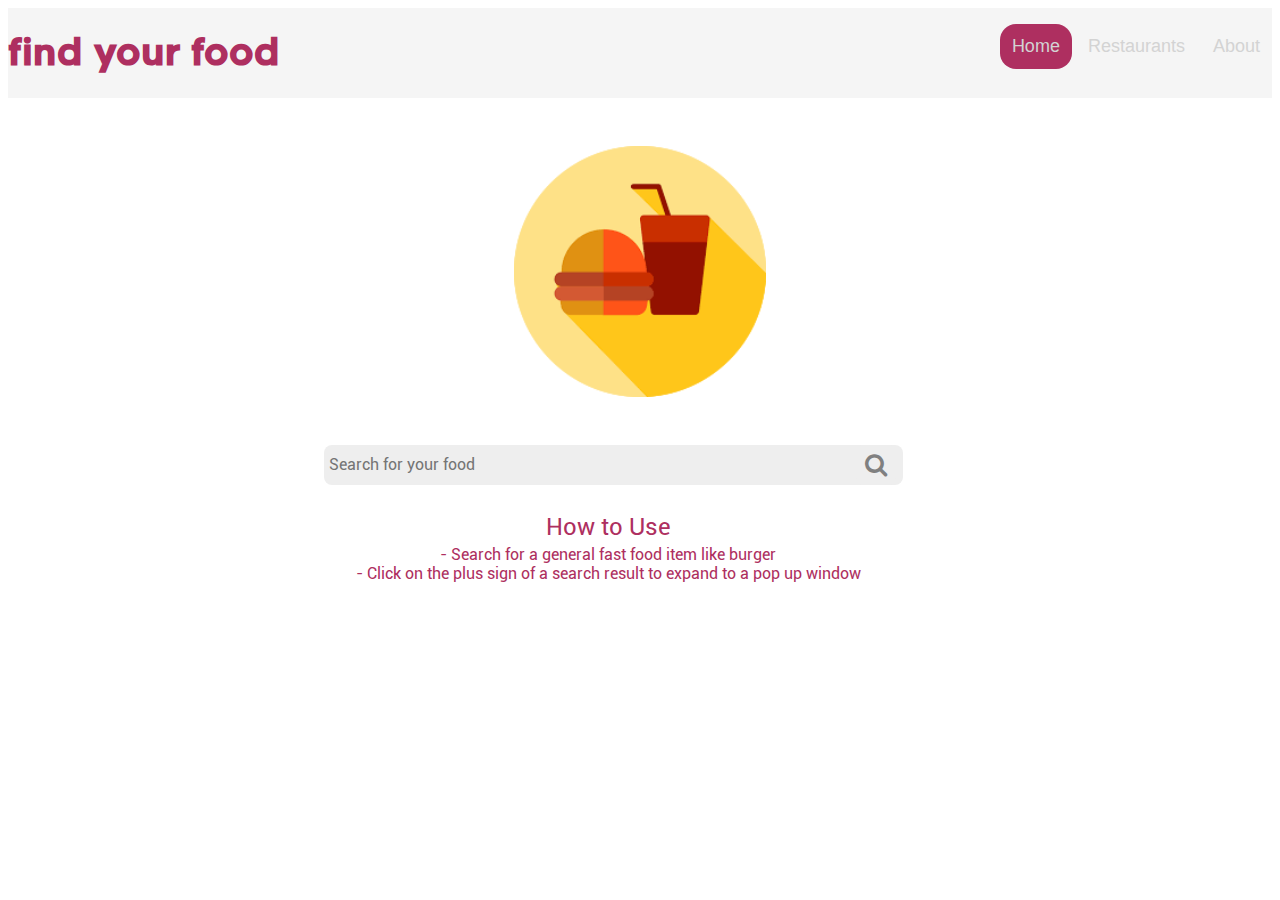
==== index.html @ c93ab9c5 "Initial commits with updated APIs" ====
<!doctype html>

<html lang="en">
<head>

  <!--Links to Stylesheets for CSS and configures for browser and window support-->
  <meta charset="utf-8">
  <meta name="viewport" content="width=device-width, initial-scale=1">

  <!--Name of Page to appear on tab-->
  <title>Find Your Food</title>
  <link rel="stylesheet" href="Assets/styles.css">
 <link rel="stylesheet" href="https://cdnjs.cloudflare.com/ajax/libs/font-awesome/4.7.0/css/font-awesome.min.css">
</head>
<body>

  <header>
     <h1 id = "mainpiece">find  your food</h1>

 <!--Navigation menu and links-->
 <nav class = "navbar">
    <ul>
      <li class = "selected"><a href = "" >Home</a></li>
      <li><a href = "restaurants.html">Restaurants</a></li>
      <li><a href = "about.html">About</a></li>
    </ul>
   </nav>
  </header>


   <!--icon to visually enhance page-->
      <img src = "Assets/download.png" alt = "food clipArt" class = "icon">
      
  <!--Creates search bar and search buttn-->
  <section id="wrap">
    <form id="search" name = "searchBar">
       <input type="text" id="searchTerm" placeholder="Search for your food">
       <button type="submit" id="searchButton" onclick = "searched(); return false;"><i class="fa fa-search"></i>
      </button>
    </form>
<br><br>
  </section>

  <!---Creates area for results which wll be manipulated by the javascript file-->
  <section id = "searches">
  <aside id= "query-1">

    <!--information text on how to use-->
      
          <p style = "font-size: 24px; text-decoration: bold;"><br>How to Use<p>
          <p>
              - Search for a general fast food item like burger<br>
              - Click on the plus sign of a search result to expand to a pop up window
        </p>
  </aside>


  <!-- The Modal -->
<div id="popUp" class="popWindow" >

    <!-- popup content -->
    <div class="popText">
      <!-- closing button -->
        <button type = "submit" class="close" onclick = "exit(); return false;">&times;</button>
        <section id = "banner"></section>
      <!--information about the food and the restaurant-->
      <p id = "innerText">Stuff about food!</p>
    </div>

  </div>


  <!--link to the processing javascript-->
  <script src="Scripts/scripts.js"></script>
</section>
</body>
</html>
---- Assets/styles.css ----
/***Font imports**/
 @font-face {
  font-family: Roboto;
  src: url(Roboto-Regular.ttf);
}
 
@font-face{
  font-family: Next-Bold;
  src: url(next-bold.otf);
}

@font-face{
  font-family: Pacifico;
  src: url(Pacifico.ttf);
}
@font-face{
  font-family: cAndL;
  src: url(cAndL.otf);
}

 /***class and ID selectors for various parts of the page*/

 /**header**/
 #mainpiece{
    font-family: Next-Bold;
    font-size: 36px;
    color: #AE2F60;
    float:left;
    
   }

   /**navigation Menu**/
  .navbar{
    float: right;
  }
  .navbar li{
    list-style-type: none;
    display: inline-block;
    
    overflow: hidden; 
    padding: 0.75em;
  }

.navbar li a {
  text-decoration:none;
  color: lightgray;
  font-family: Calibri, Arial, 'Trebuchet MS', sans-serif;
    font-style: bold;
    font-size: 18px;
}
.navbar li a:hover{
  color: #AE2F60;
}

  .selected{
  text-decoration: none;
  background-color: #AE2F60;
  border-radius: 1em;
}

/**image**/
.icon{
  display: block;
 padding: 3em;
  margin-left: auto;
  margin-right: auto;
  width: 20%;
  
}


.icon:hover{
  transition: 0.50s;
  transform: rotate(360deg);
}

/**Search form**/
#search {
  width: 100%;
  
}

#searchTerm {
  float: left;
  width: 100%;
  border: none;
  background-color: #eee;
  padding: 5px;
  height: 30px;
  border-radius: 8px;
  outline: none;
  color:gray;
  font-size: 16px;
  font-family: Roboto;
}

#searchButton {
  position: absolute;  
  right: 30%;
  width: 40px;
  height: 40px;
  border: none;
  background-color: #eee;
  text-align: center;
  color:gray;
  border-radius: 8px;
  cursor: pointer;
  font-size: 24px;
}


#wrap{
  width: 45%;
  margin-left:25%;
  top: 65%;
  left: 50%;
}
/**search results**/
#searches{
  margin-left: 25%;
  margin-right: 30%;
}
.magentabtn{
  background: rgb(212,18,116);
  border: none;
  color: white;
  font-size: 24px;
  font-family: Pacifico;
  padding: 10px;
}

/**popup page**/
.popWindow {
  display: none; /* Hidden by default */
  position: fixed; 
  z-index: 1; 
  top: 0;
  left: 0;
  width: 100%; 
  height: 100%; 
  overflow: auto; /* Enable scroll if needed */
  background-color: rgb(0,0,0);
  background-color: rgba(0,0,0,0.4); 
}

.popText{
  background-color: #fefefe;
  margin: 15% auto; 
  border: 1px solid #888;
  width: 80%; 
  height: auto;
}

#banner{
  height: 60px;
  background: rgb(212,18,116);
  color: white;
  font-family: Pacifico;
  font-size: 30px;
  text-align: center;
  padding-top: 12px;
}
#innerText{
  font-family: cAndL;
  color: gray;
  font-size: 26px;
  text-align: left;
  margin-left: 1%;
  
  
}

.loc_info{
  font: inherit;
  font-size: 20px;
  margin-left: 1%;
  text-align: left;
  color: slategrey;
  font-weight: bold;
  padding-left: 0;
}

/* The close Button */
.close {
  background-color: none;
  border : none;
  color: #aaa;
  float: right;
  font-size: 28px;
  font-weight: bold;
}

.close:hover,
.close:focus {
  color: black;
  text-decoration: none;
  cursor: pointer;
}

/***styling preset types****/
a, a:visited, a:active, a:hover  {
  color: inherit;
  text-decoration: none;
}
 
p{
  margin: 4px auto;
  font-family: Roboto;
  font-size: 16px;
  color: #AE2F60;
  border-radius: 8px;
  text-align: center;
}

h2{
  font-size: 36px

}
header{
  overflow: hidden;
  background: whitesmoke;

}
h3{
  font-family: Georgia, 'Times New Roman', Times, serif;
  text-decoration: underline;
  color: #AE2F60;
  text-align: center;
  font-size: 48px;
}

/**multicolumn layout**/
#rows::after {
  content: "";
  clear: both;
  display: table;
}


/***icons on the about page**/

.contain{
  float: left;
  width: 33%;
}

#aboutText{
  font-family: Roboto;
  font-size: 16px;
  color: gray;
  background-color: ghostwhite;
  border-radius: 0;
  text-align: center;
 
  line-height: 24px;
float: left;
width: 33%;

}

.aboutImage{
  margin: 0 16%;
  padding: 0 2%;
}
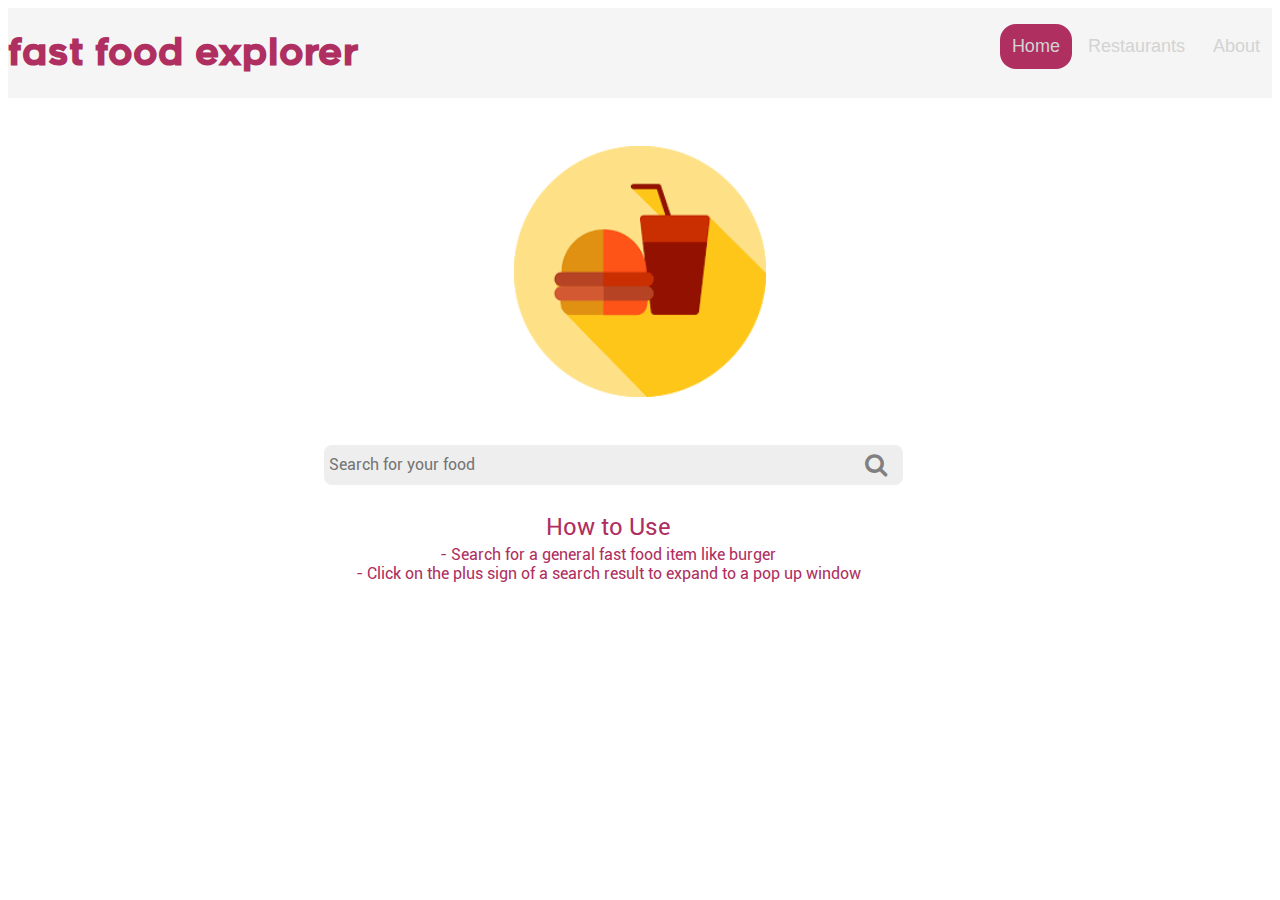
==== commit 80869077: "Added support for location" ====
--- a/index.html
+++ b/index.html
@@ -8,14 +8,14 @@
   <meta name="viewport" content="width=device-width, initial-scale=1">
 
   <!--Name of Page to appear on tab-->
-  <title>Find Your Food</title>
+  <title>Fast Food Explorer</title>
   <link rel="stylesheet" href="Assets/styles.css">
  <link rel="stylesheet" href="https://cdnjs.cloudflare.com/ajax/libs/font-awesome/4.7.0/css/font-awesome.min.css">
 </head>
 <body>
 
   <header>
-     <h1 id = "mainpiece">find  your food</h1>
+     <h1 id = "mainpiece">fast food explorer</h1>
 
  <!--Navigation menu and links-->
  <nav class = "navbar">
@@ -73,5 +73,6 @@
   <!--link to the processing javascript-->
   <script src="Scripts/scripts.js"></script>
 </section>
+
 </body>
 </html>
